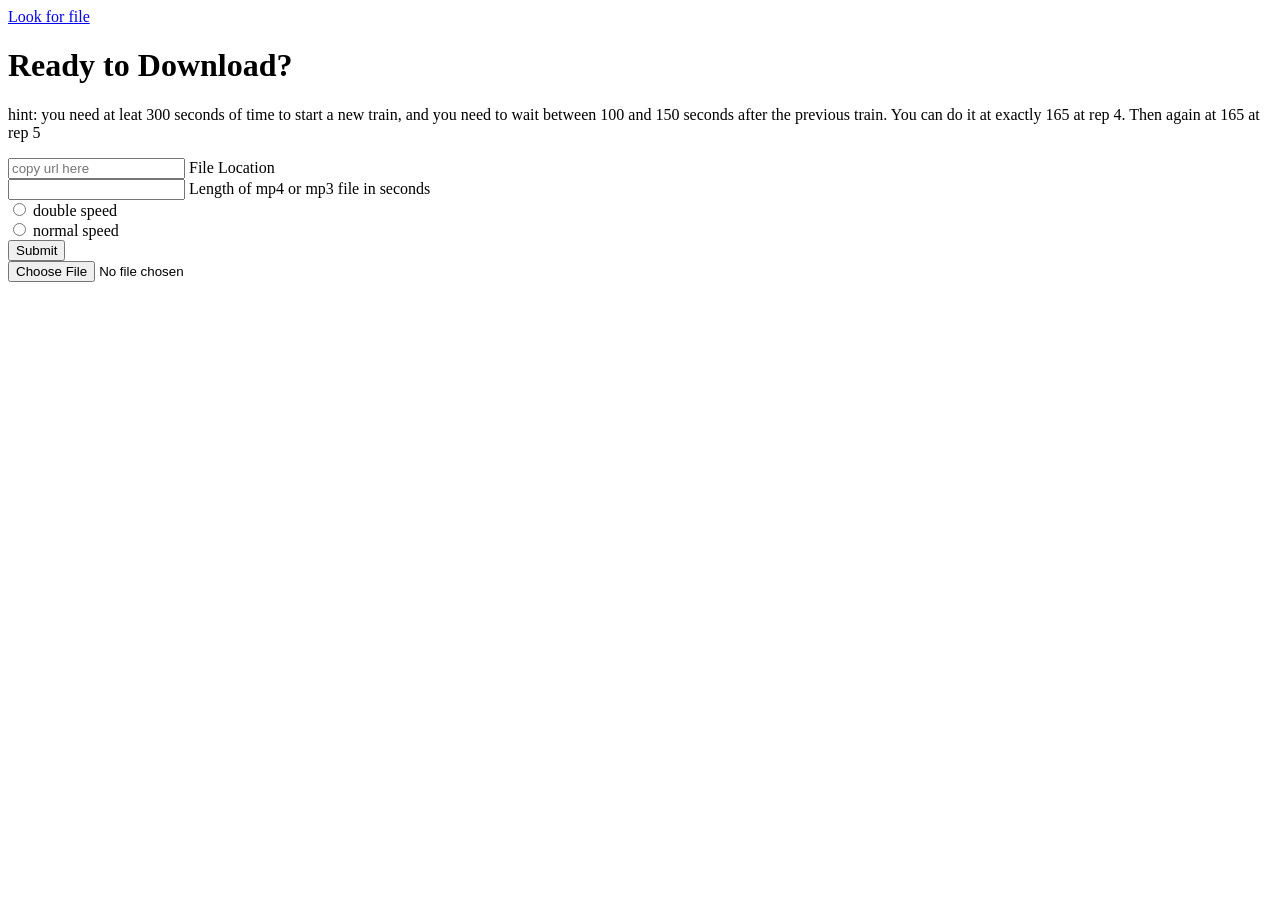
==== index.html @ 64cbf4aa "Create index.html" ====
<!DOCTYPE html>
<!-- saved from url=(0075)file:///home/steven/Documents/Web-Development-Work/index.html -->
<html lang="en"><head><meta http-equiv="Content-Type" content="text/html; charset=UTF-8">
    
    <meta name="viewport" content="width=device-width, initial-scale=1.0">
    <meta http-equiv="X-UA-Compatible" content="ie=edge">
    <title>The Intersect</title>
    <link rel="stylesheet" href="./style.css">
  </head>
  <body>
    <a href="file:///home/steven/Videos/" target="_blank">Look for file</a>
    <h1>Ready to Download?</h1>
   <p>hint: you need at leat 300 seconds of time to start a new train, and you need to wait between 100 and 150 seconds after the previous train. You can do it at exactly 165 at rep 4. Then again at 165 at rep 5</p>
    <input placeholder="copy url here" type="text" class="file_location">
    <label>File Location</label>
   <br>
    <input type="number" class="file-time">
    <label>Length of mp4 or mp3 file in seconds</label>
    <br>
    <input class="double" name="speed" type="radio">
    <label>double speed</label>
    <br>
    <input class="single" name="speed" type="radio">
    <label>normal speed</label>
    <br>
    
    <input type="submit" class="submit_button">
    <br>
    <div class="content"></div>
    <input id="file_upload_input" type="file">

	<script src="./index.js"></script>
  
</body></html>
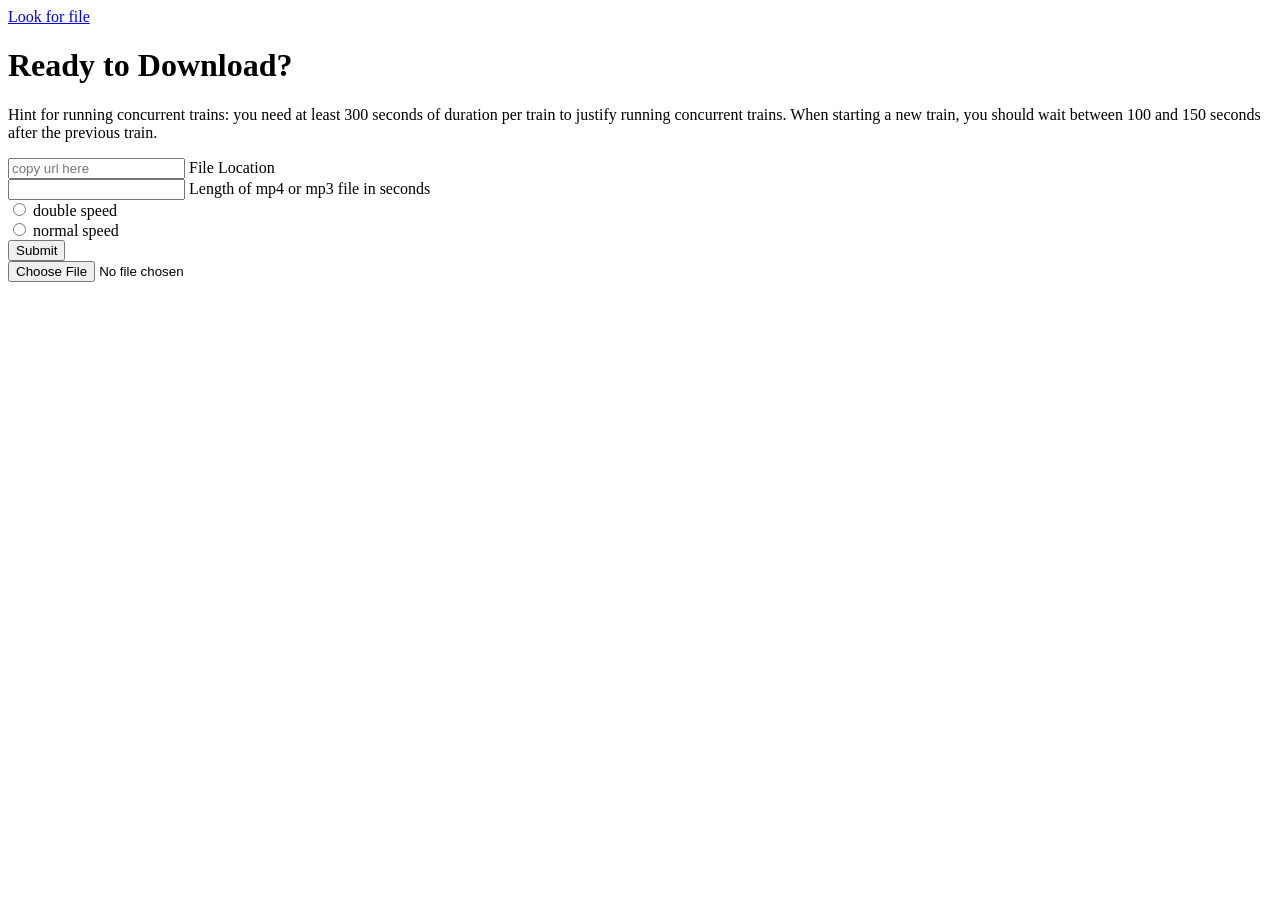
==== commit 46adc5b3: "clean up the hint" ====
--- a/index.html
+++ b/index.html
@@ -10,7 +10,7 @@
   <body>
     <a href="file:///home/steven/Videos/" target="_blank">Look for file</a>
     <h1>Ready to Download?</h1>
-   <p>hint: you need at leat 300 seconds of time to start a new train, and you need to wait between 100 and 150 seconds after the previous train. You can do it at exactly 165 at rep 4. Then again at 165 at rep 5</p>
+   <p>Hint for running concurrent trains: you need at least 300 seconds of duration per train to justify running concurrent trains. When starting a new train, you should wait between 100 and 150 seconds after the previous train.</p>
     <input placeholder="copy url here" type="text" class="file_location">
     <label>File Location</label>
    <br>
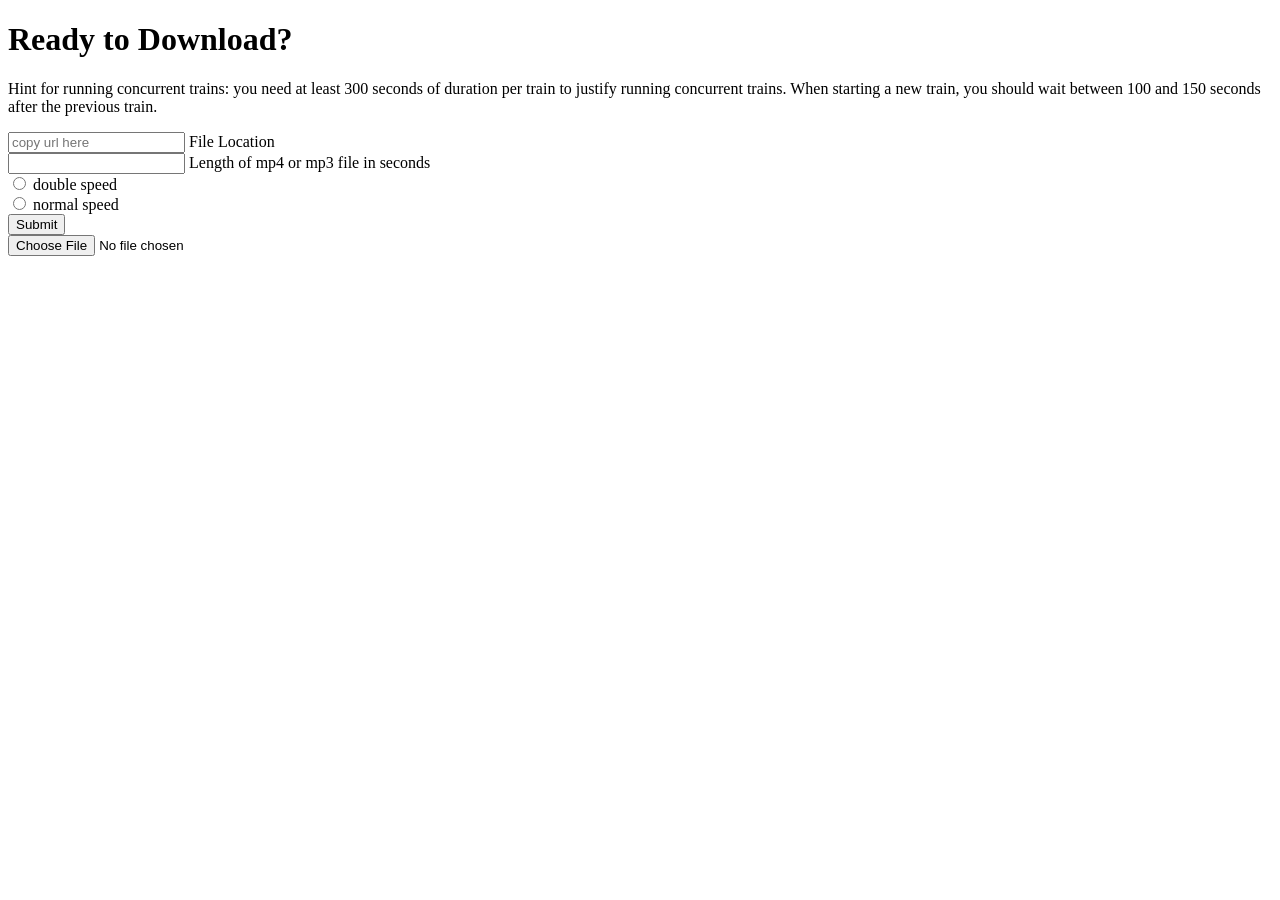
==== commit 3f68aea7: "clean up unnecessary text" ====
--- a/index.html
+++ b/index.html
@@ -8,7 +8,6 @@
     <link rel="stylesheet" href="./style.css">
   </head>
   <body>
-    <a href="file:///home/steven/Videos/" target="_blank">Look for file</a>
     <h1>Ready to Download?</h1>
    <p>Hint for running concurrent trains: you need at least 300 seconds of duration per train to justify running concurrent trains. When starting a new train, you should wait between 100 and 150 seconds after the previous train.</p>
     <input placeholder="copy url here" type="text" class="file_location">
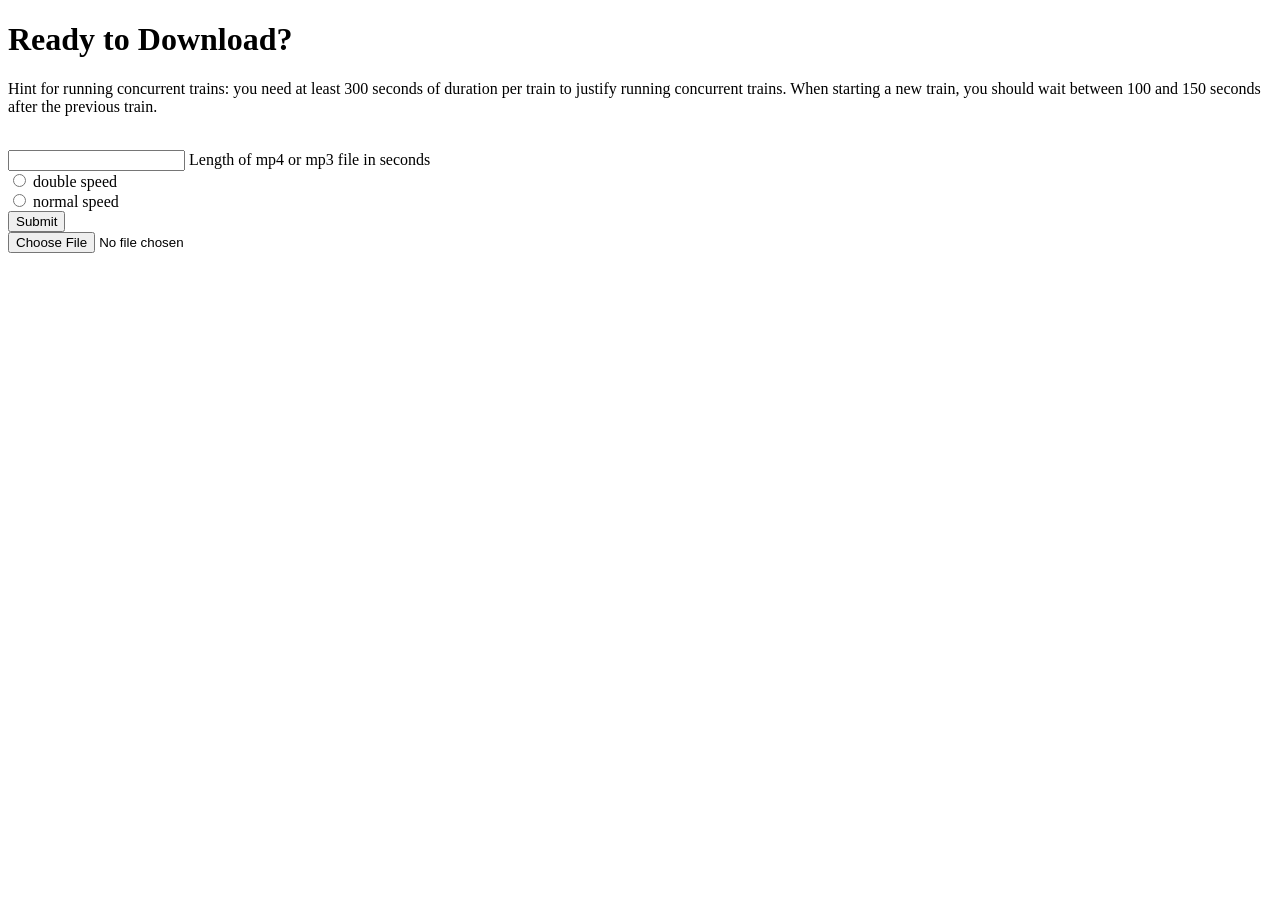
==== commit 01f24573: "hide unnecessary things" ====
--- a/index.html
+++ b/index.html
@@ -10,8 +10,8 @@
   <body>
     <h1>Ready to Download?</h1>
    <p>Hint for running concurrent trains: you need at least 300 seconds of duration per train to justify running concurrent trains. When starting a new train, you should wait between 100 and 150 seconds after the previous train.</p>
-    <input placeholder="copy url here" type="text" class="file_location">
-    <label>File Location</label>
+    <input placeholder="copy url here" type="text" class="file_location" hidden="true">
+    <label hidden="true">File Location</label>
    <br>
     <input type="number" class="file-time">
     <label>Length of mp4 or mp3 file in seconds</label>
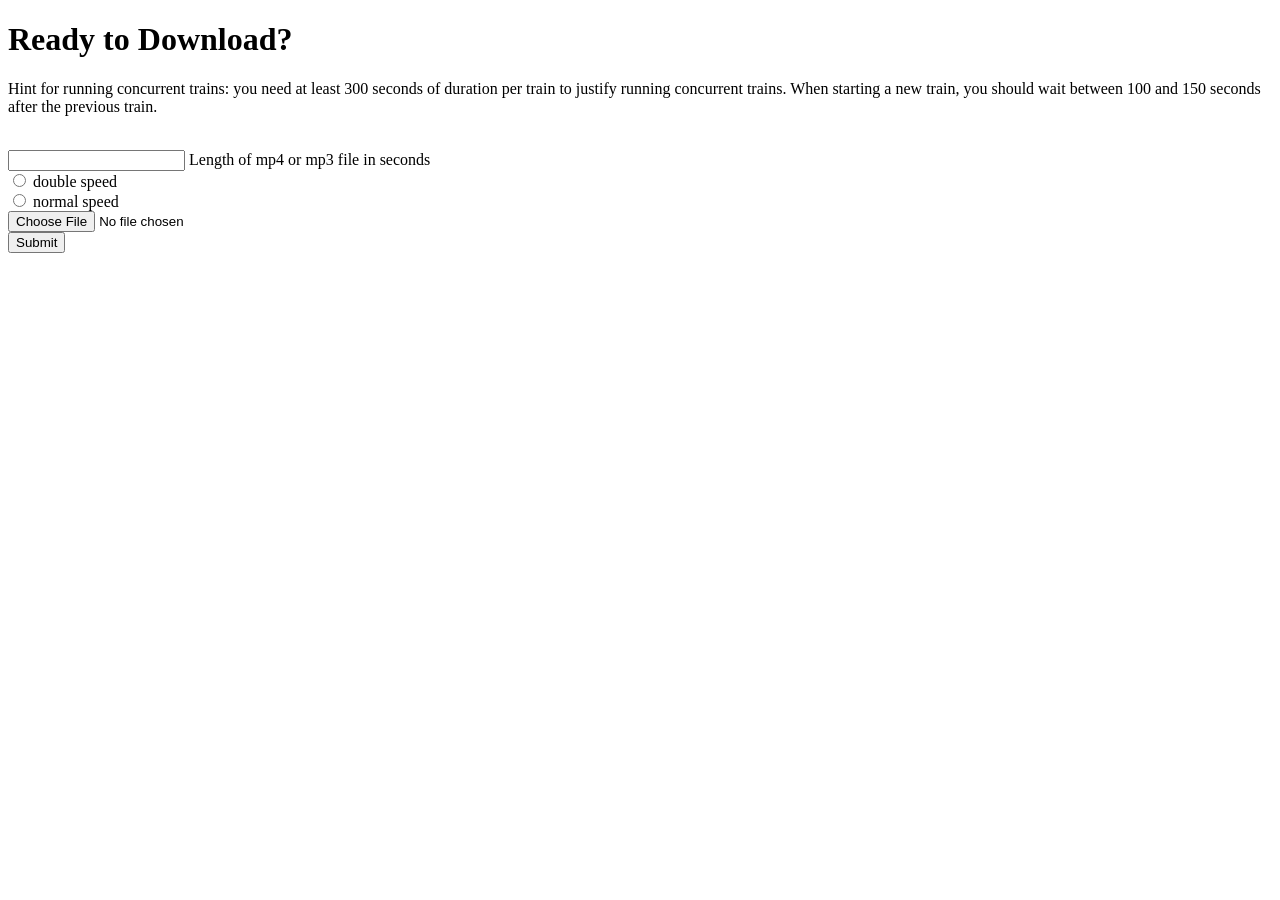
==== commit 669569c5: "re-arrange things to look better" ====
--- a/index.html
+++ b/index.html
@@ -23,10 +23,12 @@
     <label>normal speed</label>
     <br>
     
+    <input id="file_upload_input" type="file">
+    <br>
     <input type="submit" class="submit_button">
     <br>
-    <div class="content"></div>
-    <input id="file_upload_input" type="file">
+	  
+	<div class="content"></div>
 
 	<script src="./index.js"></script>
   
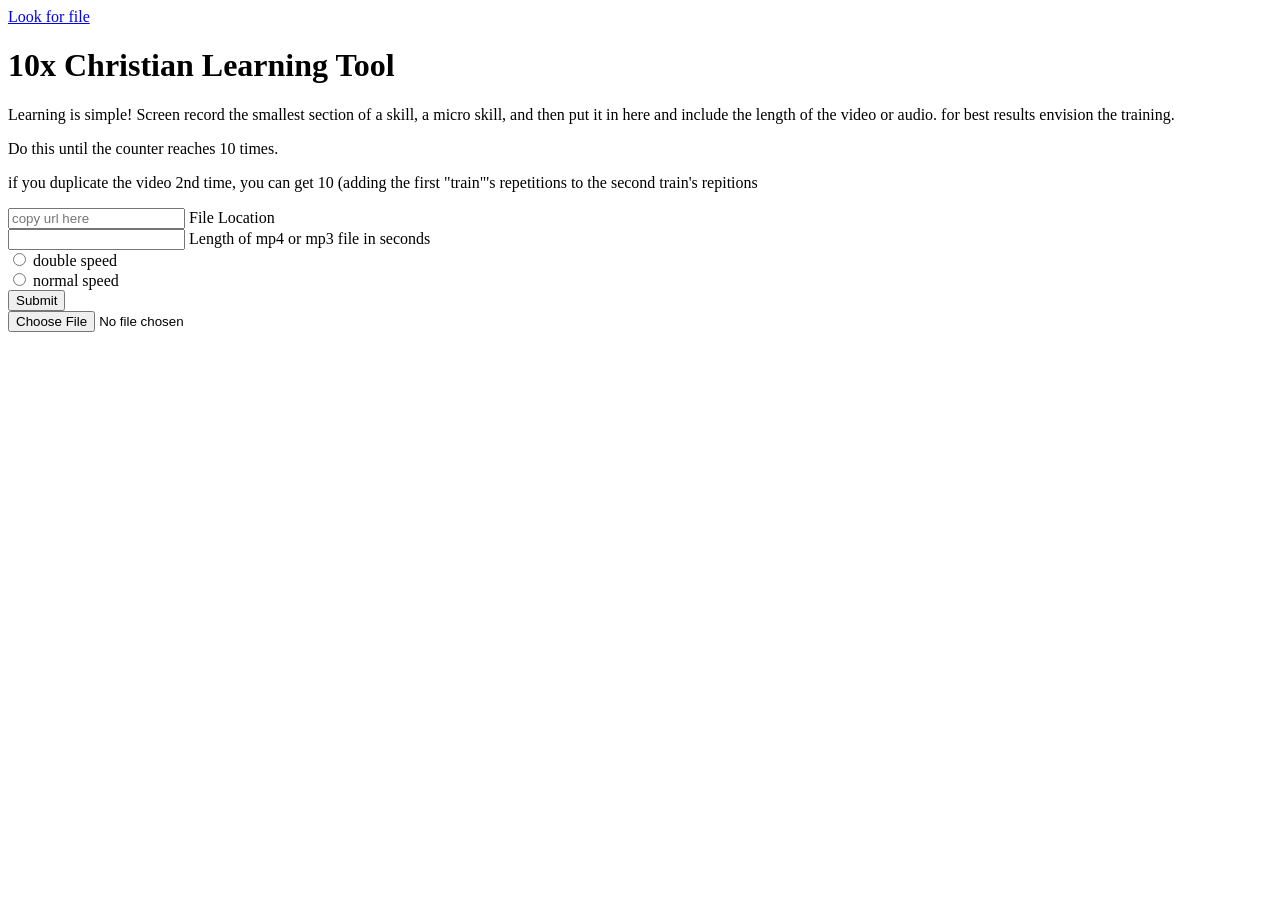
==== commit 18599e58: "Update index.html" ====
--- a/index.html
+++ b/index.html
@@ -1,17 +1,23 @@
 <!DOCTYPE html>
-<!-- saved from url=(0075)file:///home/steven/Documents/Web-Development-Work/index.html -->
+<!-- saved from url=(0075)file:///home/steven/Documents/Web-Development-Work/the_intersect/index.html -->
 <html lang="en"><head><meta http-equiv="Content-Type" content="text/html; charset=UTF-8">
     
     <meta name="viewport" content="width=device-width, initial-scale=1.0">
     <meta http-equiv="X-UA-Compatible" content="ie=edge">
-    <title>The Intersect</title>
+    <title>10x Christian Learning Tool</title>
     <link rel="stylesheet" href="./style.css">
   </head>
   <body>
-    <h1>Ready to Download?</h1>
-   <p>Hint for running concurrent trains: you need at least 300 seconds of duration per train to justify running concurrent trains. When starting a new train, you should wait between 100 and 150 seconds after the previous train.</p>
-    <input placeholder="copy url here" type="text" class="file_location" hidden="true">
-    <label hidden="true">File Location</label>
+    <a href="file:///home/steven/Videos/" target="_blank">Look for file</a>
+    <h1>10x Christian Learning Tool</h1>
+   <p>Learning is simple! Screen record the smallest section of a skill, a micro skill, and 
+	   then put it in here and include the length of the video or audio.
+   for best results envision the training.</p>
+	  <p>Do this until the counter reaches 10 times.</p>
+	  <p>if you duplicate the video 2nd time, you can get 10 (adding the first "train"'s repetitions
+	  to the second train's repitions</p>
+    <input placeholder="copy url here" type="text" class="file_location">
+    <label>File Location</label>
    <br>
     <input type="number" class="file-time">
     <label>Length of mp4 or mp3 file in seconds</label>
@@ -23,12 +29,10 @@
     <label>normal speed</label>
     <br>
     
-    <input id="file_upload_input" type="file">
-    <br>
     <input type="submit" class="submit_button">
     <br>
-	  
-	<div class="content"></div>
+    <div class="content"></div>
+    <input id="file_upload_input" type="file">
 
 	<script src="./index.js"></script>
   
--- a/style.css
+++ b/style.css
@@ -0,0 +1,7 @@
+.train {
+  display: flex;
+  justify-content: center;
+  align-items: center;
+  height: 200px; /* Or any height you want */
+  border: 1px solid black; /* Just to show the box */
+}
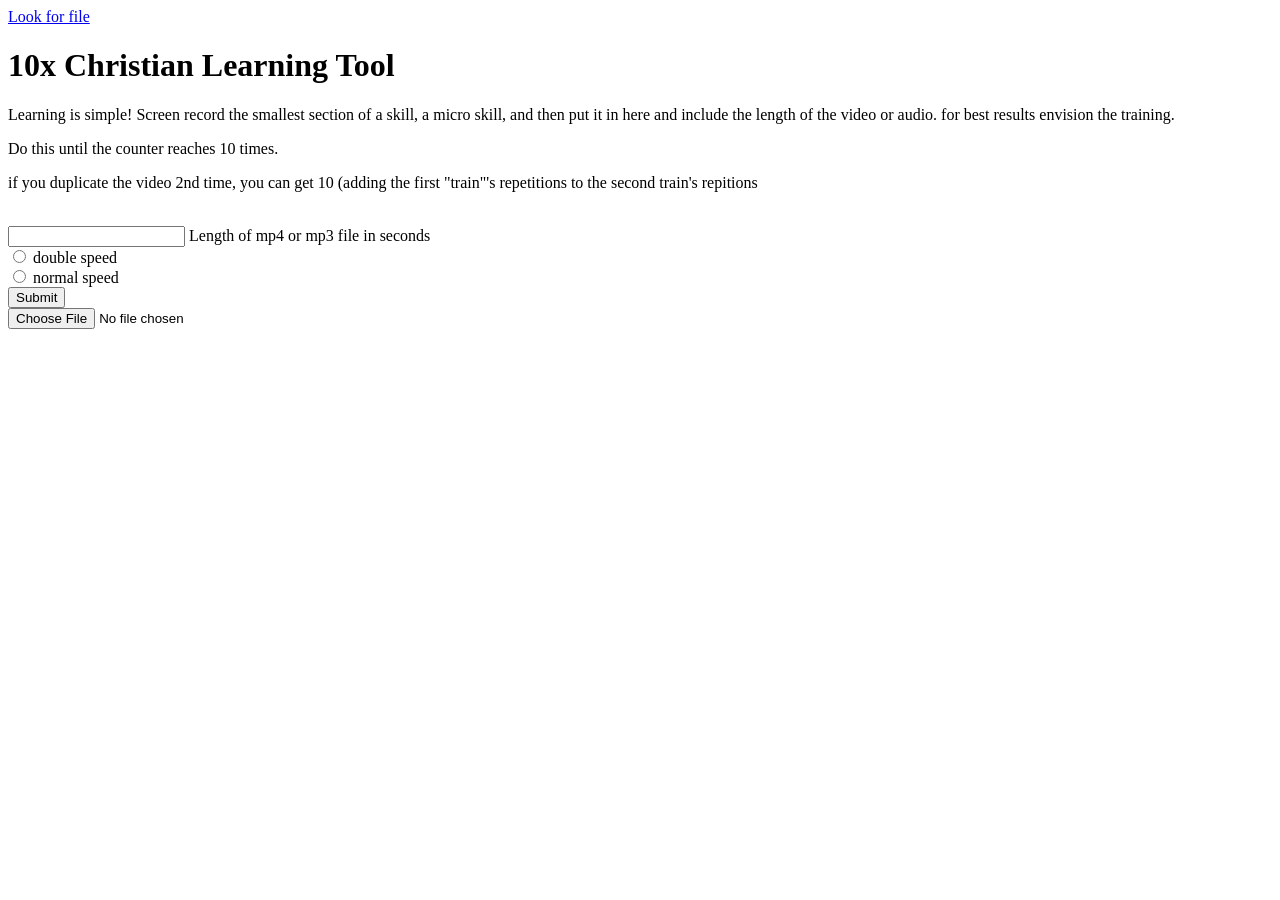
==== commit 38648bc4: "get rid of extra stuff" ====
--- a/index.html
+++ b/index.html
@@ -16,8 +16,8 @@
 	  <p>Do this until the counter reaches 10 times.</p>
 	  <p>if you duplicate the video 2nd time, you can get 10 (adding the first "train"'s repetitions
 	  to the second train's repitions</p>
-    <input placeholder="copy url here" type="text" class="file_location">
-    <label>File Location</label>
+    <input hidden placeholder="copy url here" type="text" class="file_location">
+    <label hidden>File Location</label>
    <br>
     <input type="number" class="file-time">
     <label>Length of mp4 or mp3 file in seconds</label>
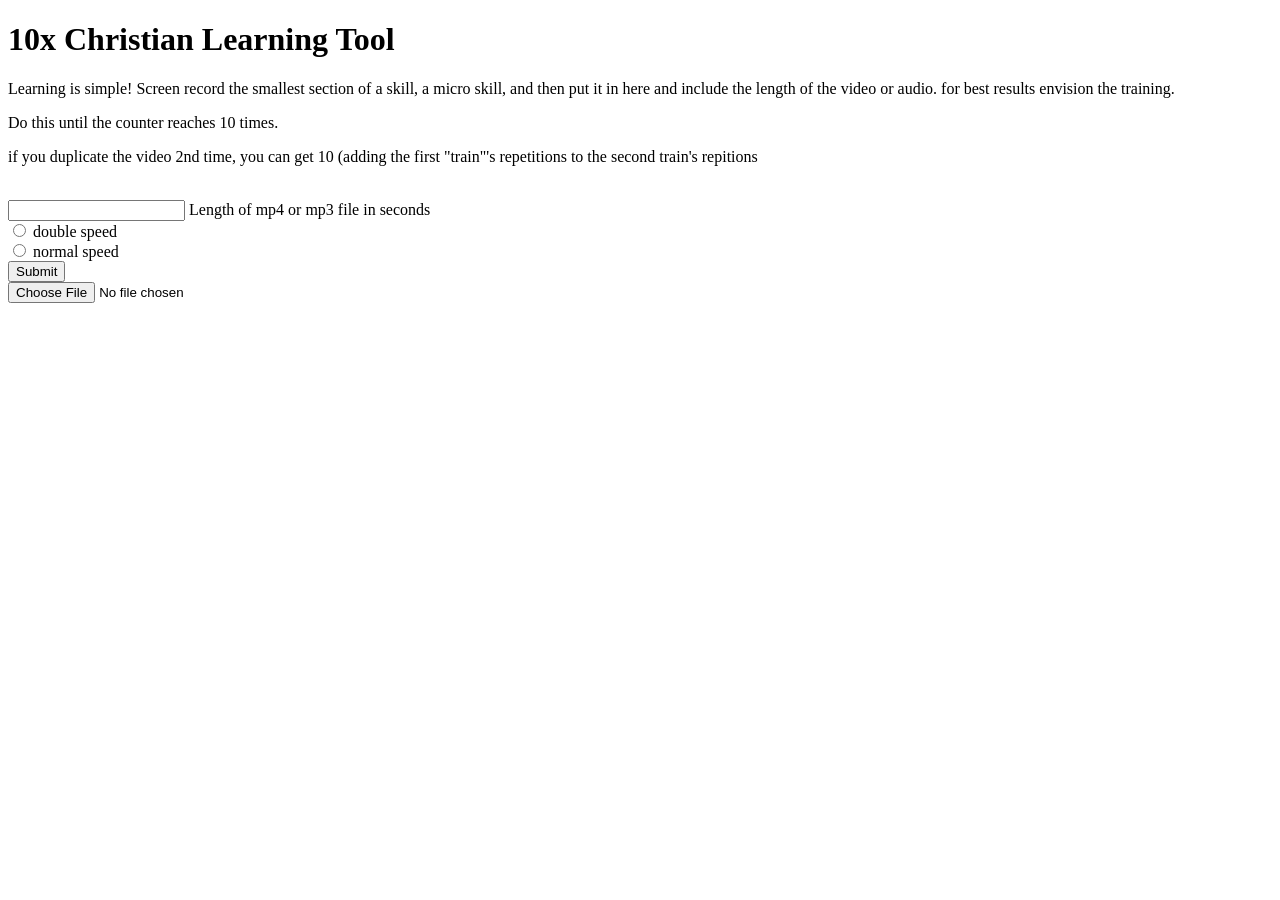
==== commit be23af3e: "more deleting of non-important stuff" ====
--- a/index.html
+++ b/index.html
@@ -8,7 +8,6 @@
     <link rel="stylesheet" href="./style.css">
   </head>
   <body>
-    <a href="file:///home/steven/Videos/" target="_blank">Look for file</a>
     <h1>10x Christian Learning Tool</h1>
    <p>Learning is simple! Screen record the smallest section of a skill, a micro skill, and 
 	   then put it in here and include the length of the video or audio.
